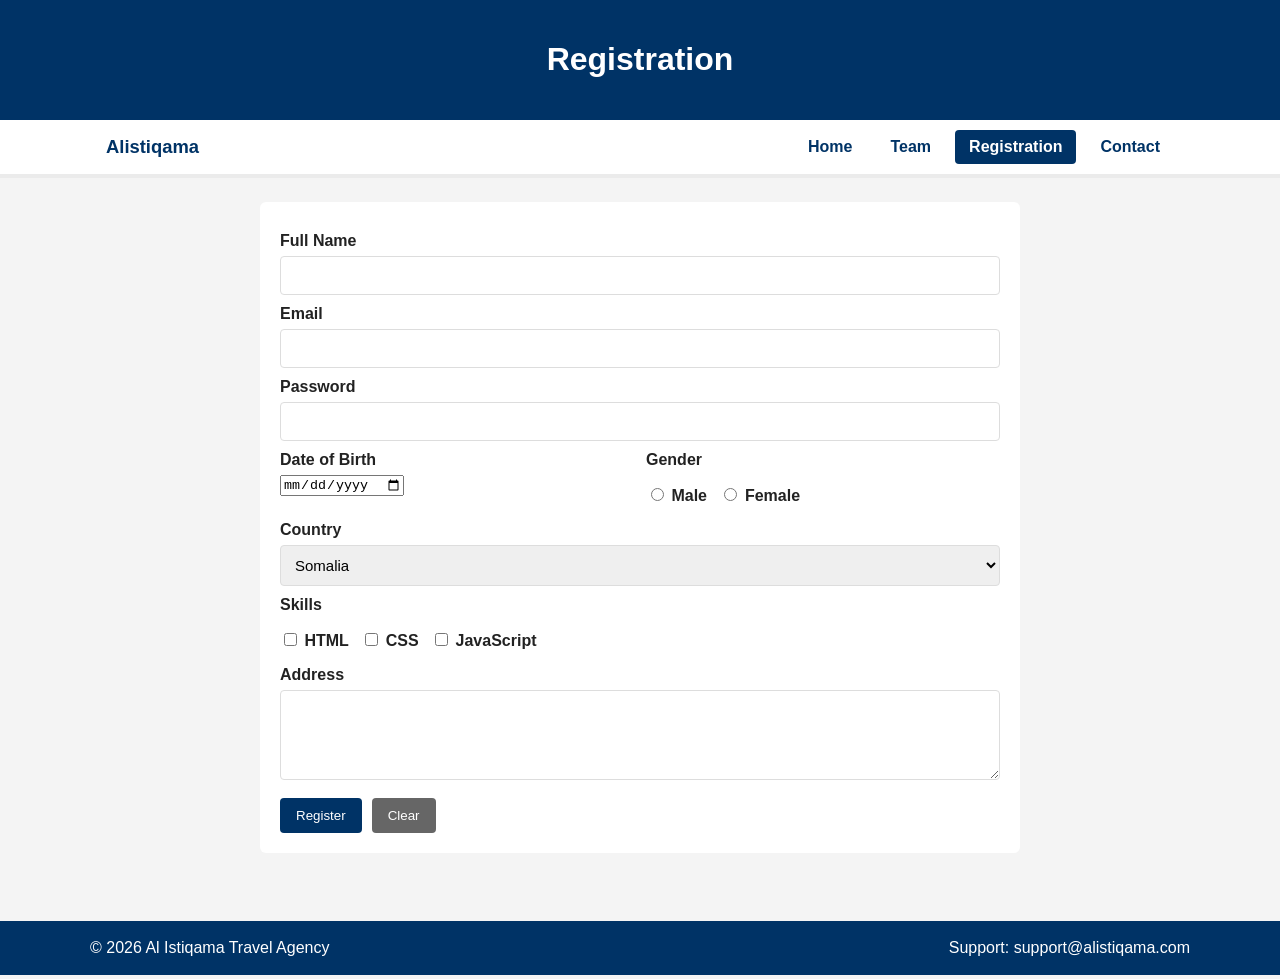
==== registration.html @ 5e1a71f7 "first" ====
<!DOCTYPE html>
<html>
<head>
    <title>Registration Form</title>
    <link rel="stylesheet" href="css/style.css">
</head>
<body>

<header class="site-header">
    <h1>Registration</h1>
</header>

<nav class="site-nav">
    <div class="nav-inner">
        <a href="index.html" class="brand">
            <span class="brand-logo">Alistiqama</span>
        </a>
        <div class="nav-links">
            <a href="index.html">Home</a>
            <a href="team.html">Team</a>
            <a href="registration.html" class="active">Registration</a>
            <a href="contact.html">Contact</a>
        </div>
    </div>
</nav>

<div class="container">
    <div class="form-container">
        <form>
            <label for="fullname">Full Name</label>
            <input id="fullname" type="text" name="fullname" required>

            <label for="email">Email</label>
            <input id="email" type="email" name="email" required>

            <label for="password">Password</label>
            <input id="password" type="password" name="password" required>

            <div class="form-row">
                <div class="col">
                    <label for="dob">Date of Birth</label>
                    <input id="dob" type="date" name="dob">
                </div>
                <div class="col">
                    <label>Gender</label>
                    <div>
                        <label class="small-control"><input type="radio" name="gender" value="male"> Male</label>
                        <label class="small-control"><input type="radio" name="gender" value="female"> Female</label>
                    </div>
                </div>
            </div>

            <label for="country">Country</label>
            <select id="country" name="country">
                <option>Somalia</option>
                <option>Kenya</option>
                <option>Ethiopia</option>
                <option>Uganda</option>
            </select>

            <label>Skills</label>
            <label class="small-control"><input type="checkbox" name="skills" value="html"> HTML</label>
            <label class="small-control"><input type="checkbox" name="skills" value="css"> CSS</label>
            <label class="small-control"><input type="checkbox" name="skills" value="js"> JavaScript</label>

            <label for="address">Address</label>
            <textarea id="address" name="address" rows="4"></textarea>

            <div class="form-actions">
                <input type="submit" value="Register">
                <input type="reset" value="Clear">
            </div>
        </form>
    </div>
</div>

<footer>
    <div class="footer-inner">
        <p>© 2026 Al Istiqama Travel Agency</p>
        <p>Support: support@alistiqama.com</p>
    </div>
    </footer>

</body>
</html>
---- css/style.css ----
/* Global layout and typography */
:root{
    --brand:#003366;
    --accent:#f2a900;
    --muted:#f4f4f4;
    --max-width:1100px;
}
*{box-sizing:border-box}
body{
    font-family: Arial, Helvetica, sans-serif;
    margin:0;
    background:var(--muted);
    color:#222;
}
.site-header, footer{
    background:var(--brand);
    color:#fff;
    text-align:center;
}
.site-header{
    padding:20px 10px;
}
nav.site-nav{
    background:#ffffff;
    border-bottom:4px solid rgba(0,0,0,0.08);
    position:sticky;
    top:0;
    width:100%;
    z-index:20;
}
.site-nav .nav-inner{
    max-width:var(--max-width);
    margin:0 auto;
    padding:10px 16px;
    display:flex;
    align-items:center;
    justify-content:space-between;
    gap:12px;
}
.site-nav .brand{
    display:inline-flex;
    align-items:center;
    text-decoration:none;
}
.brand-logo{
    font-size:1.15rem;
    font-weight:800;
    color:var(--brand);
}
.nav-links{
    display:flex;
    flex-wrap:wrap;
    gap:10px;
}
.nav-links a{
    color:var(--brand);
    text-decoration:none;
    font-weight:700;
    padding:8px 14px;
    border-radius:4px;
}
.nav-links a:hover,
.nav-links a.active{
    background:var(--brand);
    color:#fff;
}

.container{
    max-width:var(--max-width);
    margin:24px auto;
    padding:0 16px 40px;
}

/* Home two-column layout using flex */
.home .columns{
    display:flex;
    gap:20px;
    flex-wrap:wrap;
    align-items:flex-start;
    margin-top:20px;
}
.home .left-column,
.home .right-column{
    background:#fff;
    padding:22px;
    border-radius:6px;
    box-shadow:0 1px 4px rgba(0,0,0,0.06);
}
.home .left-column{flex:1 1 55%;min-width:280px}
.home .right-column{flex:1 1 40%;min-width:260px}
.home h2{margin-top:0}
.home ul{padding-left:20px;margin:0 0 16px}

/* Team page: float, clear, overflow demonstration */
.team-box{background:#fff;padding:16px;border-radius:6px;overflow:auto}
.member{float:left;width:48%;margin:1%;background:#fafafa;padding:12px;border-radius:6px;box-shadow:0 1px 3px rgba(0,0,0,0.06);overflow:hidden}
.member img{display:block;width:100%;height:370px;object-fit:cover;border-radius:4px}
.member h3{margin:8px 0 6px}
.member p{margin:0}
.team-clear{clear:both}

/* Forms used by registration and contact */
.form-container{background:#fff;padding:20px;border-radius:6px;max-width:760px;margin:0 auto}
label{display:block;margin:10px 0 6px;font-weight:600}
input[type="text"],input[type="email"],input[type="tel"],input[type="password"],select,textarea{
    width:100%;padding:10px;border:1px solid #ddd;border-radius:4px;font-size:15px
}
.form-row{display:flex;gap:12px}
.form-row .col{flex:1}
.small-control{width:auto;display:inline-block;margin-right:8px}
.form-actions{margin-top:14px;display:flex;gap:10px}
input[type="submit"],input[type="reset"]{background:var(--brand);color:#fff;padding:10px 16px;border:none;border-radius:4px;cursor:pointer}
input[type="reset"]{background:#666}

/* Footer */
footer{padding:18px 10px;margin-top:28px}
footer .footer-inner{max-width:var(--max-width);margin:0 auto;display:flex;justify-content:space-between;gap:16px;align-items:center}
footer p{margin:0}

/* Responsive */
@media (max-width:800px){
    .site-nav .nav-inner{flex-direction:column;align-items:center}
    .nav-links{justify-content:center}
    .member{width:100%;float:none;margin-bottom:12px}
    .home .columns{flex-direction:column}
    .form-container{padding:16px}
}
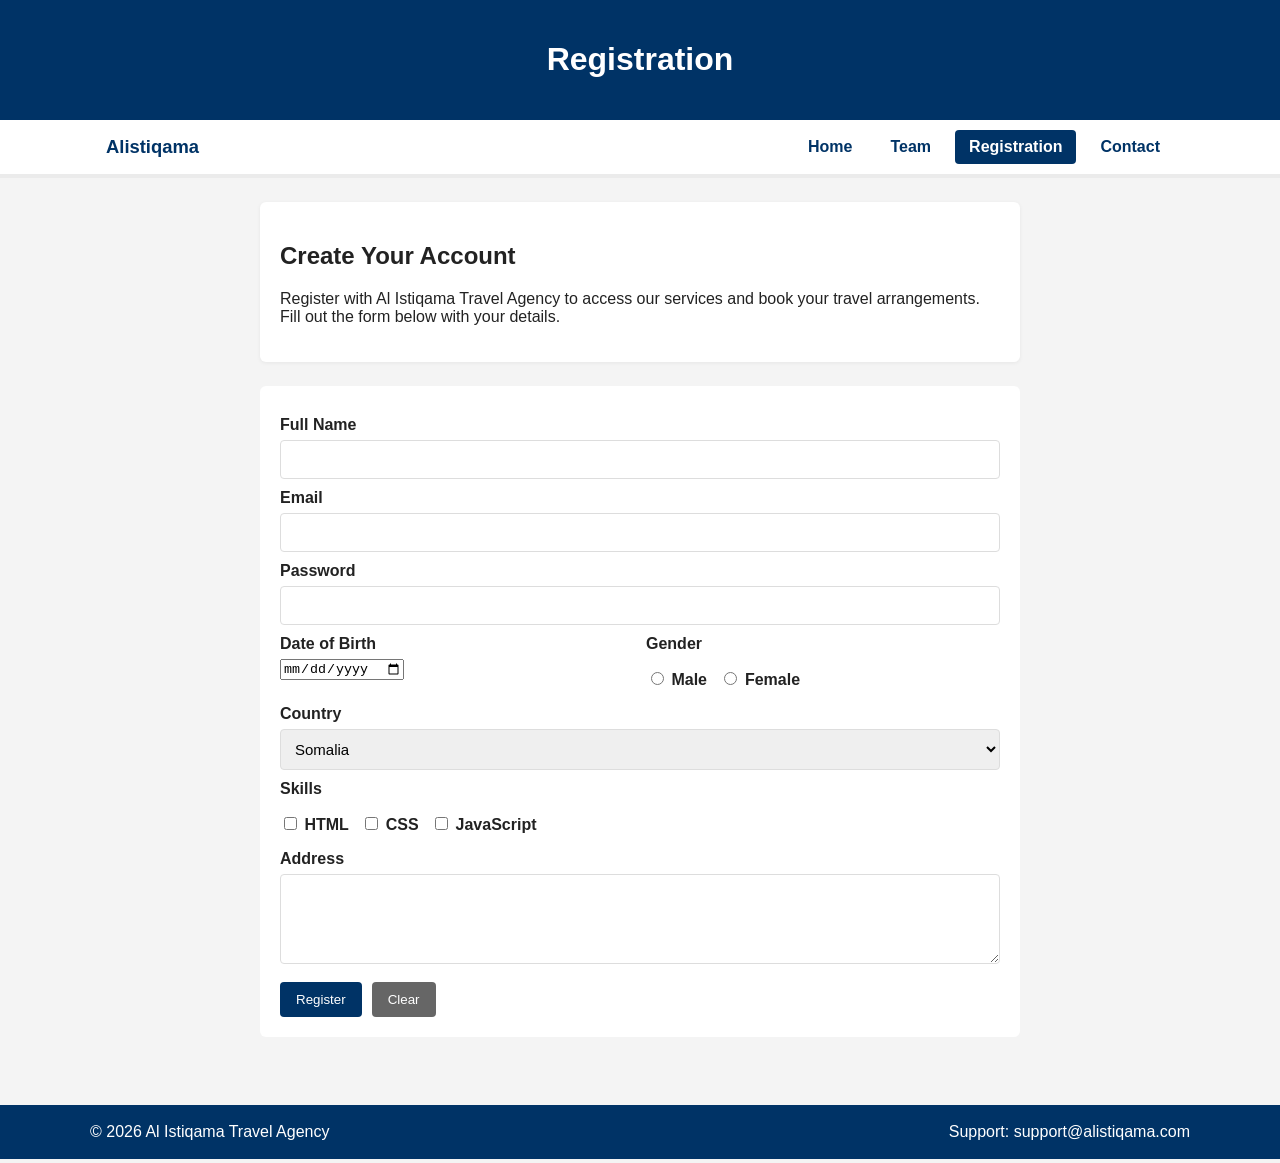
==== commit d20ed48a: "Add placeholder sections to registration and contact pages" ====
--- a/registration.html
+++ b/registration.html
@@ -25,6 +25,10 @@
 </nav>
 
 <div class="container">
+    <div style="background:#fff;padding:20px;border-radius:6px;max-width:760px;margin:0 auto 24px;box-shadow:0 1px 4px rgba(0,0,0,0.06)">
+        <h2>Create Your Account</h2>
+        <p>Register with Al Istiqama Travel Agency to access our services and book your travel arrangements. Fill out the form below with your details.</p>
+    </div>
     <div class="form-container">
         <form>
             <label for="fullname">Full Name</label>
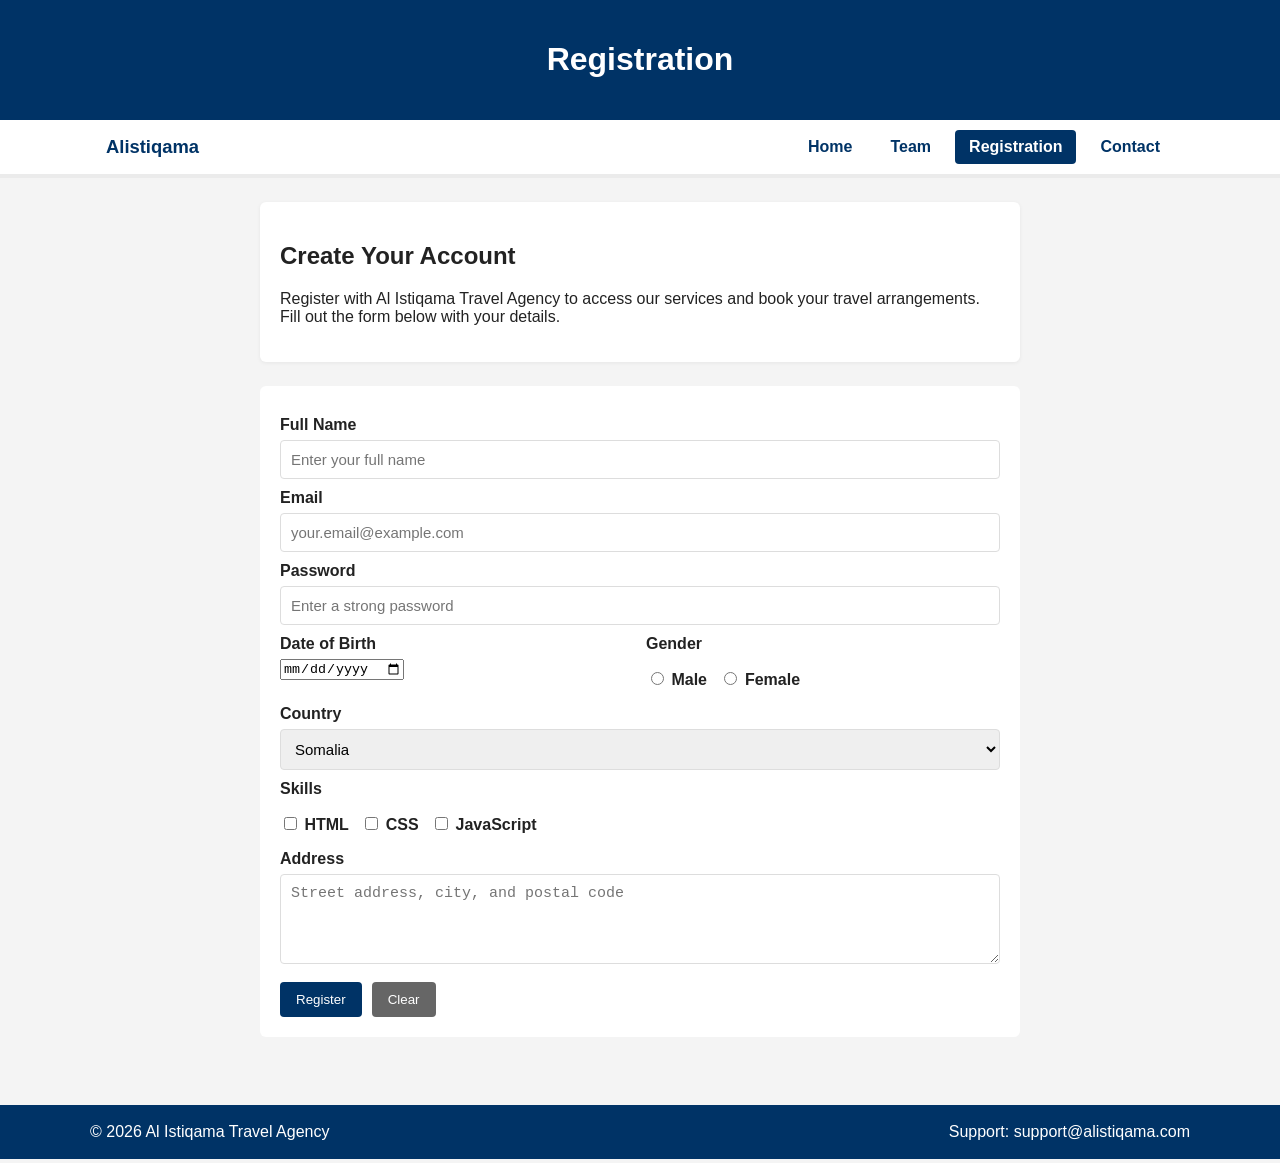
==== commit a53dbec7: "Add placeholder text to form fields" ====
--- a/registration.html
+++ b/registration.html
@@ -32,18 +32,18 @@
     <div class="form-container">
         <form>
             <label for="fullname">Full Name</label>
-            <input id="fullname" type="text" name="fullname" required>
+            <input id="fullname" type="text" name="fullname" placeholder="Enter your full name" required>
 
             <label for="email">Email</label>
-            <input id="email" type="email" name="email" required>
+            <input id="email" type="email" name="email" placeholder="your.email@example.com" required>
 
             <label for="password">Password</label>
-            <input id="password" type="password" name="password" required>
+            <input id="password" type="password" name="password" placeholder="Enter a strong password" required>
 
             <div class="form-row">
                 <div class="col">
                     <label for="dob">Date of Birth</label>
-                    <input id="dob" type="date" name="dob">
+                    <input id="dob" type="date" name="dob" placeholder="MM/DD/YYYY">
                 </div>
                 <div class="col">
                     <label>Gender</label>
@@ -55,7 +55,7 @@
             </div>
 
             <label for="country">Country</label>
-            <select id="country" name="country">
+            <select id="country" name="country" title="Select your country">
                 <option>Somalia</option>
                 <option>Kenya</option>
                 <option>Ethiopia</option>
@@ -68,7 +68,7 @@
             <label class="small-control"><input type="checkbox" name="skills" value="js"> JavaScript</label>
 
             <label for="address">Address</label>
-            <textarea id="address" name="address" rows="4"></textarea>
+            <textarea id="address" name="address" rows="4" placeholder="Street address, city, and postal code"></textarea>
 
             <div class="form-actions">
                 <input type="submit" value="Register">
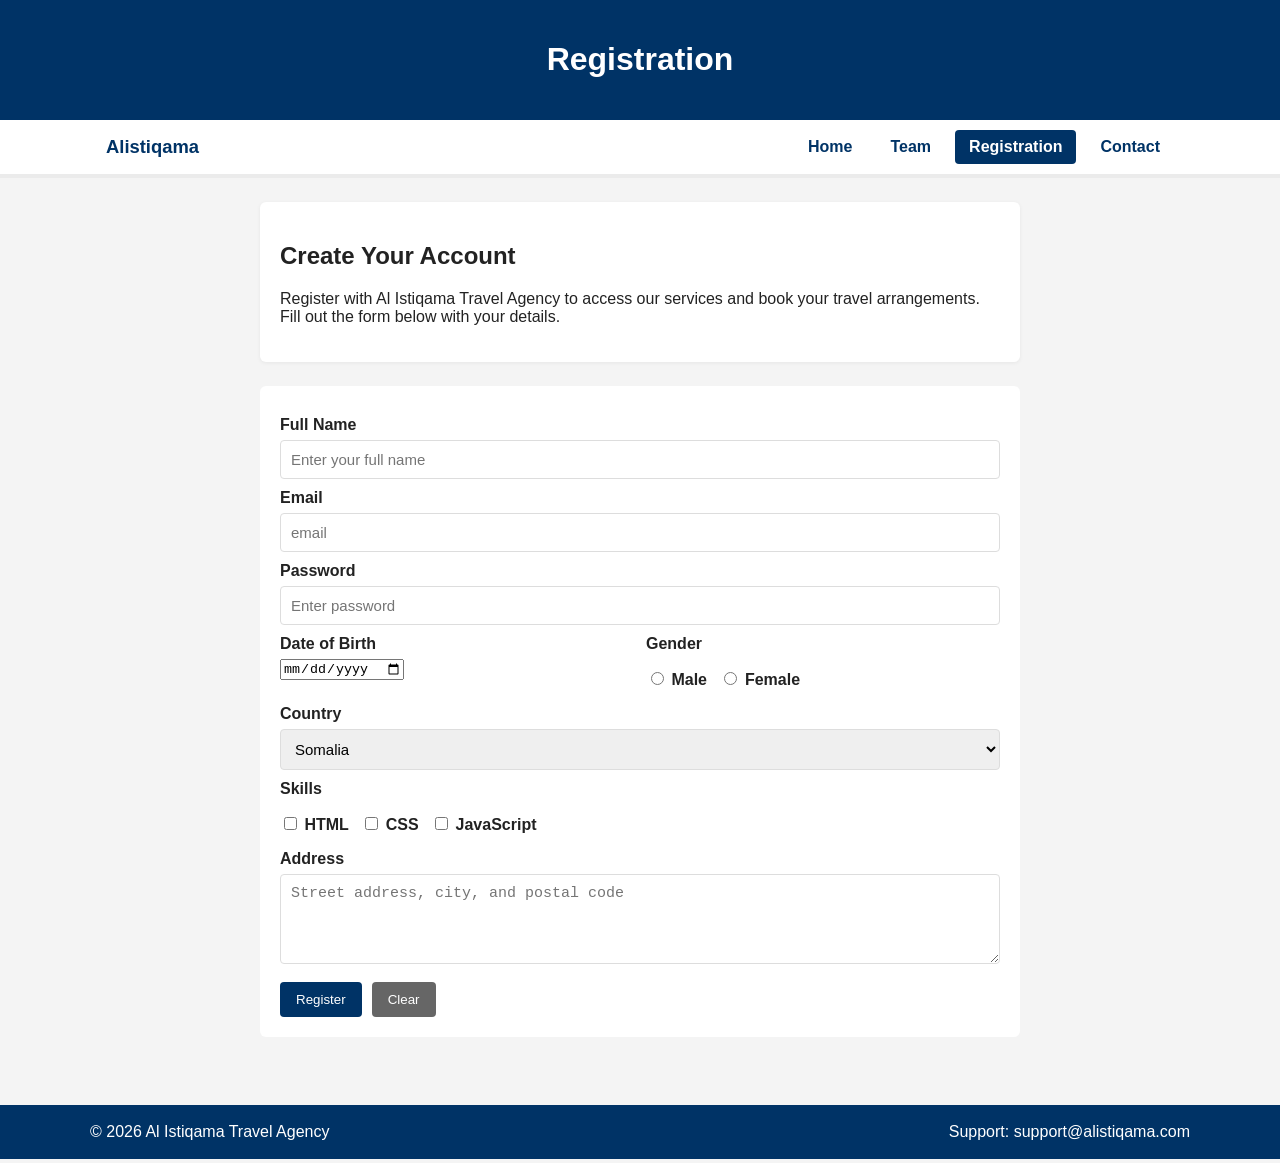
==== commit f15bfbda: "update" ====
--- a/registration.html
+++ b/registration.html
@@ -35,10 +35,10 @@
             <input id="fullname" type="text" name="fullname" placeholder="Enter your full name" required>
 
             <label for="email">Email</label>
-            <input id="email" type="email" name="email" placeholder="your.email@example.com" required>
+            <input id="email" type="email" name="email" placeholder="email" required>
 
             <label for="password">Password</label>
-            <input id="password" type="password" name="password" placeholder="Enter a strong password" required>
+            <input id="password" type="password" name="password" placeholder="Enter password" required>
 
             <div class="form-row">
                 <div class="col">
